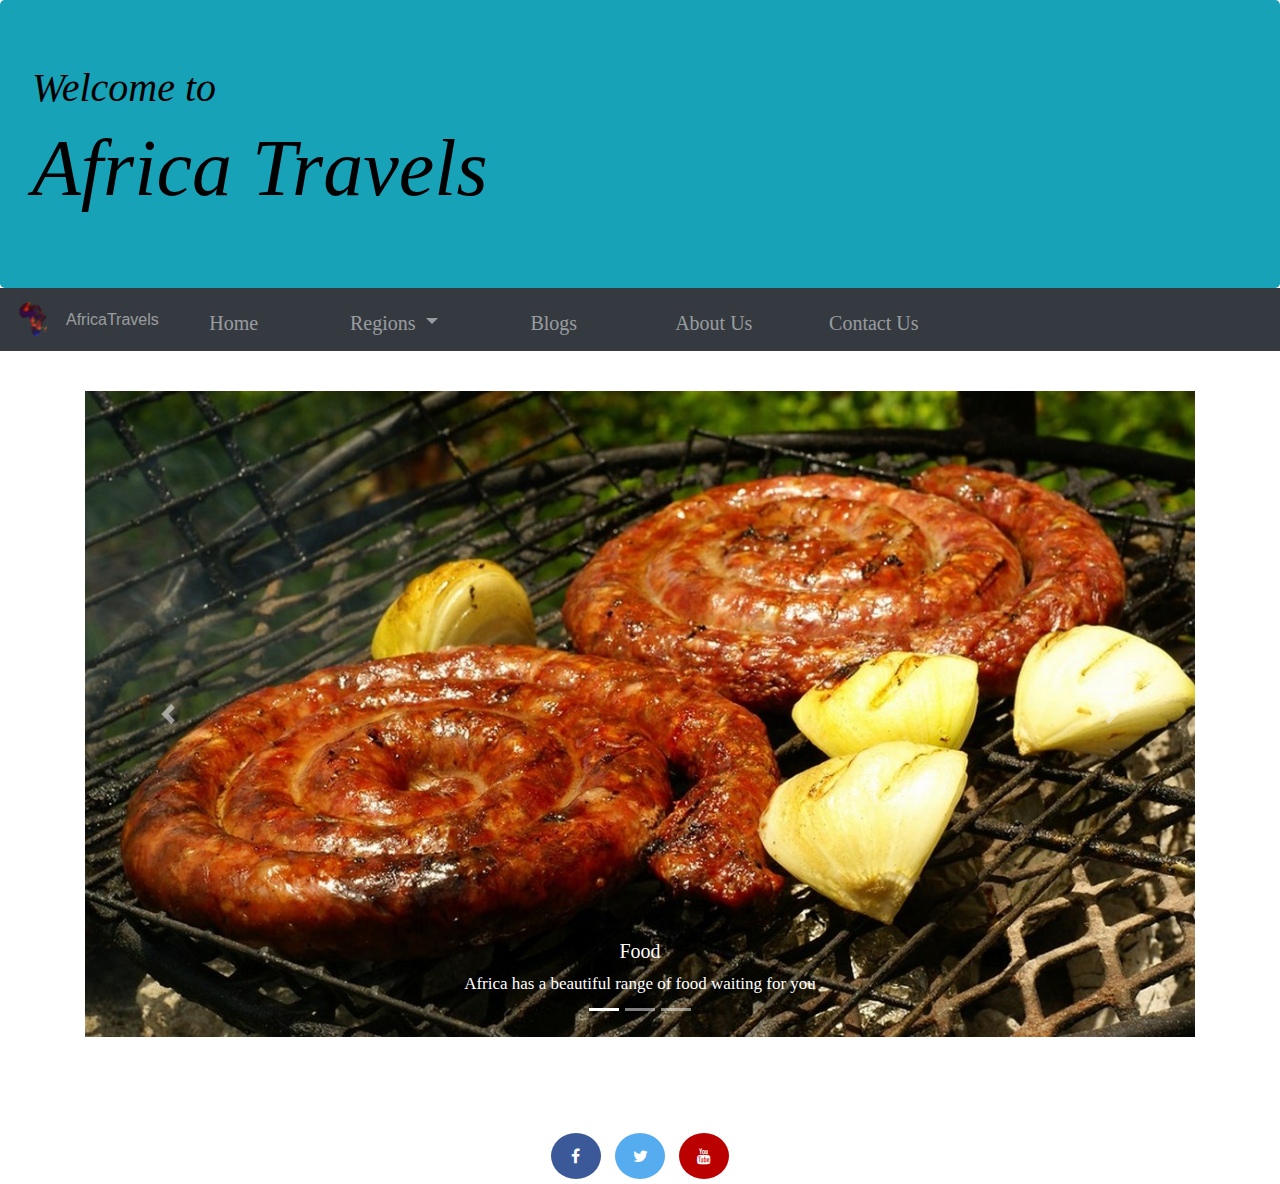
==== index.html @ f8390932 "repository" ====
<!DOCTYPE html>
<html lang="en" dir="ltr">
<head>
  <meta charset="utf-8" />
  <meta http-equiv="X-UA-Compatible" content="IE=edge">
  <meta name="viewport" content="width=device-width, initial-scale=1">

  <title>African Tales</title>
  <link rel="stylesheet" type="text/css" href="css/stylesheet.css">
  <link rel="stylesheet" href="https://stackpath.bootstrapcdn.com/bootstrap/4.3.1/css/bootstrap.min.css" integrity="sha384-ggOyR0iXCbMQv3Xipma34MD+dH/1fQ784/j6cY/iJTQUOhcWr7x9JvoRxT2MZw1T" crossorigin="anonymous">
  <link rel="stylesheet" href="https://cdnjs.cloudflare.com/ajax/libs/font-awesome/4.7.0/css/font-awesome.min.css">

</head>
<body>

  <div class="jumbotron bg-info" style="margin-bottom: 0px;">
    <h1>Welcome to<h1>
      <p1>Africa Travels<p1>
      </div>

      <nav class="navbar navbar-expand-md navbar-dark bg-dark sticky-top">
        <button class="navbar-toggler" data-toggle="collapse" data-target="#collapse_target">
        <span class="navbar-toggler-icon"></span>
        </button>
        <div class="collapse navbar-collapse" id="collapse_target">
        <!--logo-->
        <a class="navbar-brand img-fluid"><img src="images/africa-logo.png"></a/>
          <span class="navbar-text">AfricaTravels</span>
          <ul class="navbar-nav">
            <li class="nav-item">
              <a class="nav-link" href="index.html">Home</a>
            </li>
            <li class="nav-item dropdown">
              <a class="nav-link dropdown-toggle" data-toggle="dropdown" data-target="downdown_target"  href="regions.html">Regions
                <span class="caret"></span>
              </a>
              <div class="dropdown-menu" aria-labelledby="dropdown_target">

                <a class="dropdown-item">North Africa</a>
                <div class="dropdown-divider"></div>
                <a class="dropdown-item" href="SouthernAfrica.html">South Africa</a>
                <div class="dropdown-divider"></div>
                <a class="dropdown-item">East Africa</a>
                <div class="dropdown-divider"></div>
                <a class="dropdown-item">West Africa</a>

              </div>
            </li>
            <li class="nav-item">
              <a class="nav-link" href="blogs.html">Blogs</a>
            </li>
            <li class="nav-item">
              <a class="nav-link" href="AboutUs.html">About Us</a>
            </li>
            <li class="nav-item">
              <a class="nav-link" href="contact.html">Contact Us</a>
            </li>
          </ul>
        </div>
        </nav>



        <div class="container">

          <div id="carouselIndicators" class="carousel slide" data-ride="carousel">
            <ol class="carousel-indicators">
              <li data-target="#carouselIndicators" data-slide-to="0" class="active"></li>
              <li data-target="#carouselIndicators" data-slide-to="1"></li>
              <li data-target="#carouselIndicators" data-slide-to="2"></li>
            </ol>

            <div class="carousel-inner">
              <div class="carousel-item active">
                <img class="d-block carousel-slide img-fluid" src="images/braai.jpg" alt="food">
                <div class="carousel-caption d-fluid d-md-block">
                  <h5>Food</h5>
                  <p2>Africa has a beautiful range of food waiting for you</p2>
                </div>
              </div>

              <div class="carousel-item">
                <img class="d-block carousel-slide img-fluid" src="images/maasai.jpg" alt="Maasai">
                <div class="carousel-caption d-fluid d-md-block">
                  <h5>Culture</h5>
                  <p2>Delve into Africa's rich culture</p2>
                </div>
              </div>

              <div class="carousel-item">
                <img class="d-block carousel-slide img-fluid" src="images/lion.jpg" alt="lions">
                <div class="carousel-caption d-fluid d-md-block">
                  <h5>Fauna</h5>
                  <p2>Learn more about Africa's "Big Five"</p2>
                </div>
              </div>
            </div>
            <a class="carousel-control-prev" href="#carouselIndicators"
            role="button" data-slide="prev">
            <span class="carousel-control-prev-icon" aria-hidden="true"></span>
            <span class="sr-only">Previous</span>
          </a>
          <a class="carousel-control-next" href="#carouselIndicators"
          role="button" data-slide="next">
          <span class="carousel-control-next-icon" aria-hidden="true"></span>
          <span class="sr-only">Next</span>
        </a>
      </div>
      <!--content-->
      <div class="">
        <p>  </p>
        <p></p>
        <p></p>
      </div>



      <footer>
        <center>
          <a href="https://www.facebook.com/" class="fa fa-facebook"></a>
          <a href="https://www.twitter.com/" class="fa fa-twitter"></a>
          <a href="https://youtube.com/" class="fa fa-youtube"></a>
          <center>
          </footer>




    <script src="https://code.jquery.com/jquery-3.3.1.slim.min.js" integrity="sha384-q8i/X+965DzO0rT7abK41JStQIAqVgRVzpbzo5smXKp4YfRvH+8abtTE1Pi6jizo" crossorigin="anonymous"></script>
    <script src="https://stackpath.bootstrapcdn.com/bootstrap/4.3.1/js/bootstrap.min.js" integrity="sha384-JjSmVgyd0p3pXB1rRibZUAYoIIy6OrQ6VrjIEaFf/nJGzIxFDsf4x0xIM+B07jRM" crossorigin="anonymous"></script>
  </body>
</html>
---- css/stylesheet.css ----
body{
  font-family: cursive;
  color: white;
}

.jumbotron{
  border-radius: 0;
}

h1{
  font-style: italic;
  font-family: Papyrus;
  font-size: 100px;
  color: black;
  font-weight:bold;
}
p1{
  font-size: 80px;
  padding: 0;
  font-family:Papyrus
  font-weight:bold;
}

nav{
  margin-bottom: 40px
}
ul {
  margin: 0px;
  padding:0px;
  list-style: none;
}

h5{
  font-family: cursive;
  font-size:25px;
}

p2{
  font-family: cursive;
  font-size:17px;
}

a.nav-link {
  width: 150px;
  height: 40px;
  line-height:30px;
  text-align: center;
  font-size: 20px;
  margin-right: 10px;
  font-family: cursive;
}



ul li a:hover{
  background-color: black;
}

.fa {
  padding: 15px;
  font-size: 20px;
  width: 50px;
  text-align:center;
  text-decoration: none;
  border-radius: 50%;
  margin: 5px 5px;
  margin-top: 80px;
}
.fa-facebook {
  background: #3B5998;
  color: white;
}
.fa-twitter {
  background: #55ACEE;
  color: white;
}
.fa-youtube {
  background: #bb0000;
  color: white;
}
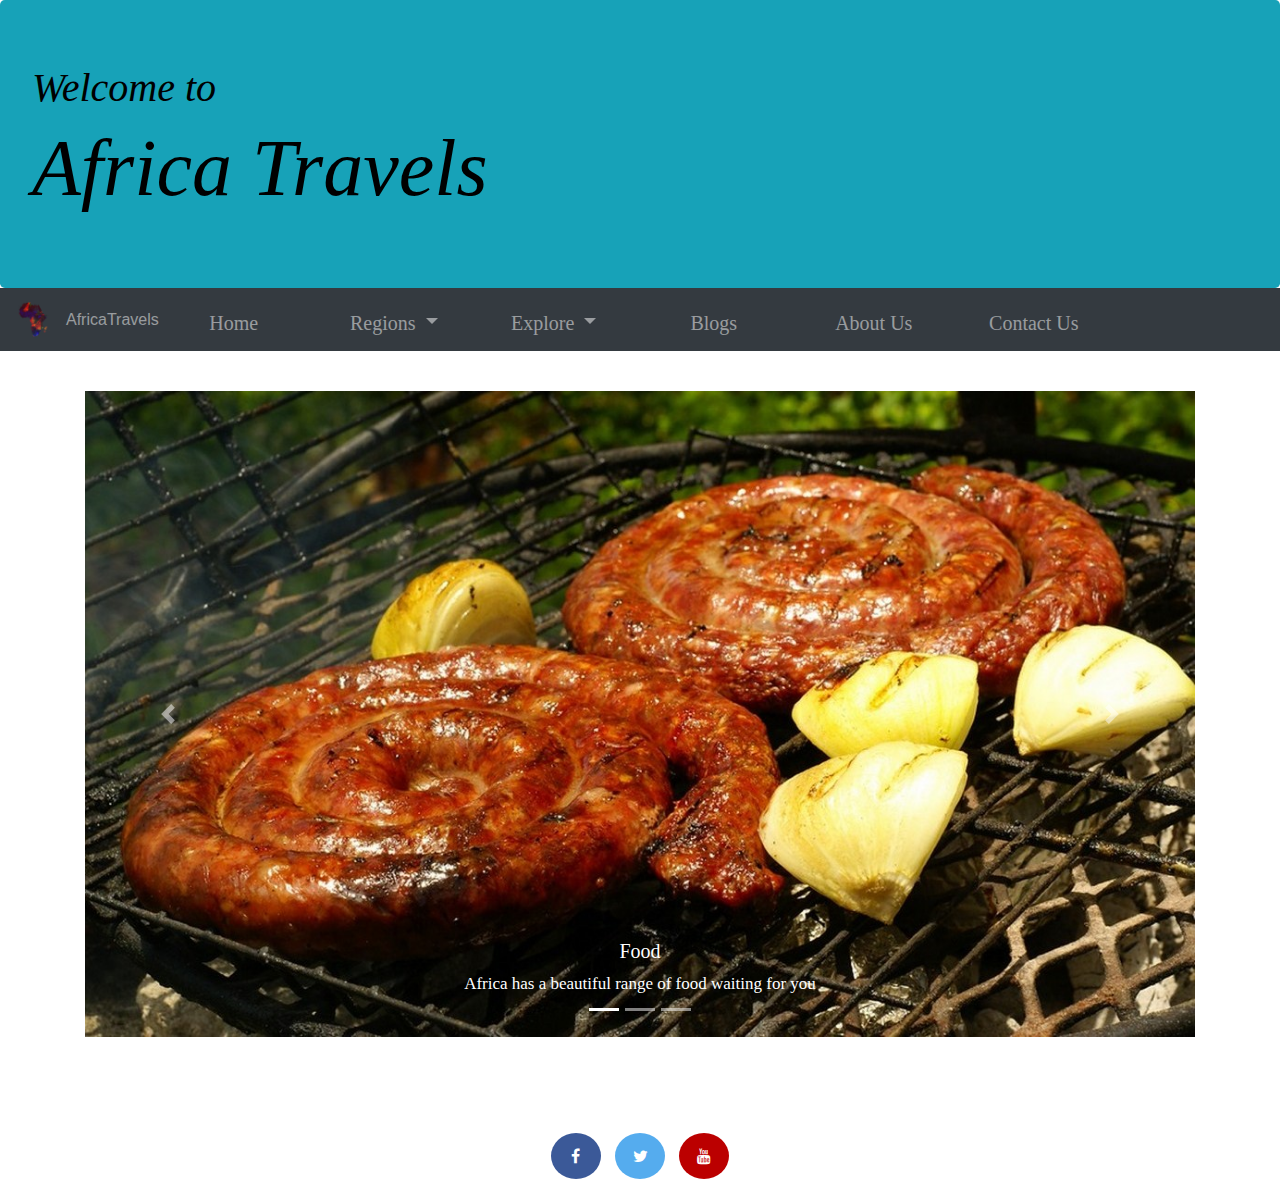
==== commit 65fb4495: "added nav tab" ====
--- a/index.html
+++ b/index.html
@@ -43,6 +43,21 @@
                 <a class="dropdown-item">East Africa</a>
                 <div class="dropdown-divider"></div>
                 <a class="dropdown-item">West Africa</a>
+
+              </div>
+            </li>
+            <li class="nav-item dropdown">
+              <a class="nav-link dropdown-toggle" data-toggle="dropdown" data-target="downdown_target"  href="Explore.html">Explore
+                <span class="caret"></span>
+              </a>
+              <div class="dropdown-menu" aria-labelledby="dropdown_target">
+
+
+                <a class="dropdown-item" href="Flora.html">Culture</a>
+                <div class="dropdown-divider"></div>
+                <a class="dropdown-item">Wildlife</a>
+                <div class="dropdown-divider"></div>
+                <a class="dropdown-item">Food</a>
 
               </div>
             </li>
